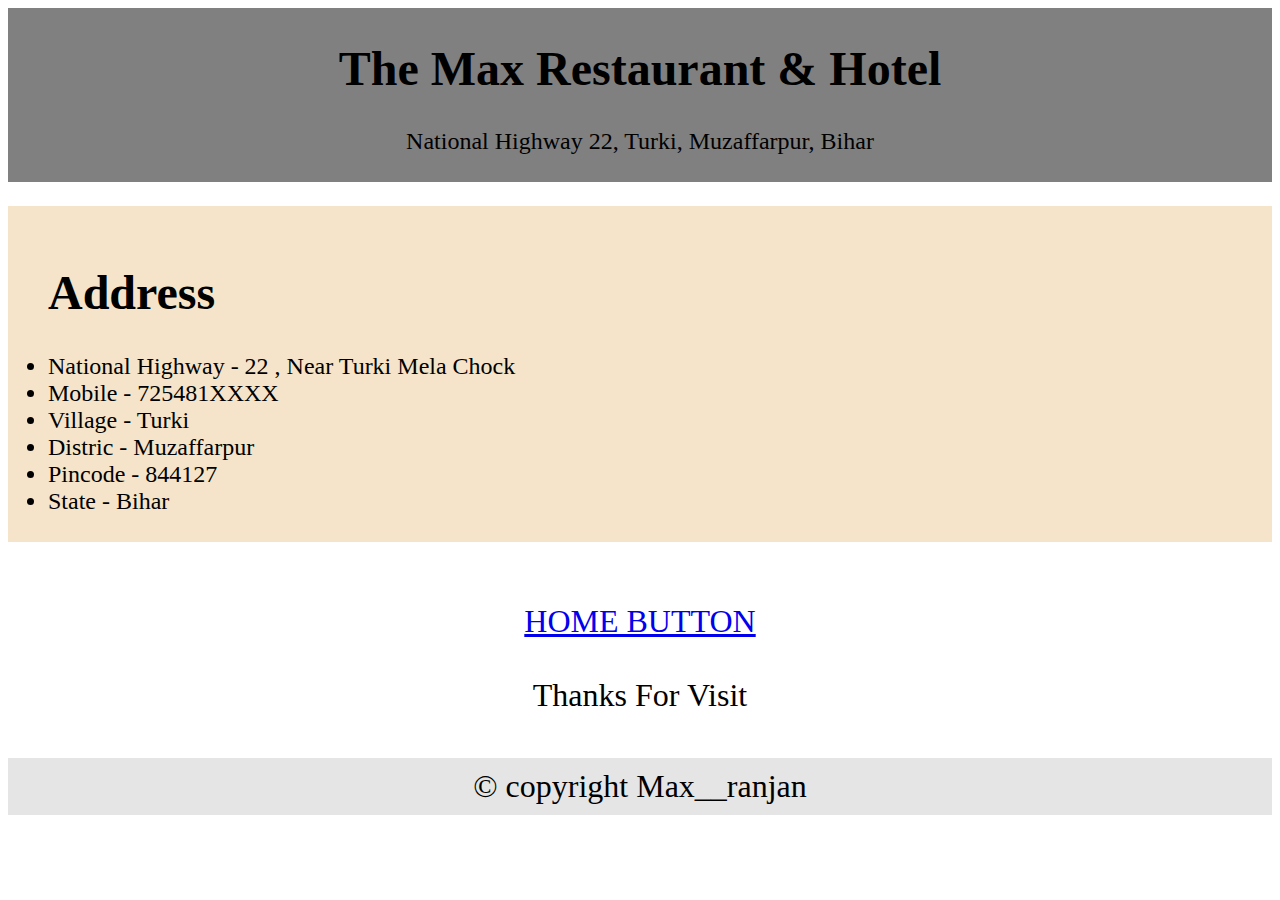
==== address.html @ 80d25d76 "Update: Update HTML and CSS" ====
<!DOCTYPE html>
<html>

<head>
    <meta name="viewport" content="width=device-width, initial-scale=1.0">
    <style>
        * {
            box-sizing: border-box;
        }

        @media only screen and (max-width: 620px) {

            /* For mobile phones: */
            .button,
            .dropdown,
            .menu1,
            .main,
            .right {
                width: 100%;
            }
        }
    </style>
</head>

<body>

    <div class="menu1" style="text-align: center; font-size: x-large; 
padding-top: 1px; background-color: grey;
text-align: center;">
        <h1>The Max Restaurant & Hotel </h1>
        <P1> National Highway 22, Turki, Muzaffarpur, Bihar </P1>
        <br>
        <br>
    </div>
    <div class="address" style=" font-size: x-large; background-color: rgb(245, 228, 201); width: 100%; ">
        <ul>
            <br>
            <h1> Address</h1>
            <li> National Highway - 22 , Near Turki Mela Chock </li>
            <li> Mobile - 725481XXXX   </li>
            <li> Village - Turki</li>
            <li> Distric - Muzaffarpur</li>
            <li> Pincode - 844127</li>
            <li> State - Bihar</li>
            <br>
        </ul>
    </div>
    <div class="menu" style="font-size: xx-large; text-align: center;"><br>
        <a href="index.html">HOME BUTTON </a>
<br>
<br>
<p1> Thanks For Visit</p1>
<br>
<br>

        <div style="background-color:#e5e5e5;text-align:center;padding:10px;margin-top:7px;">© copyright Max__ranjan</div>

</body>
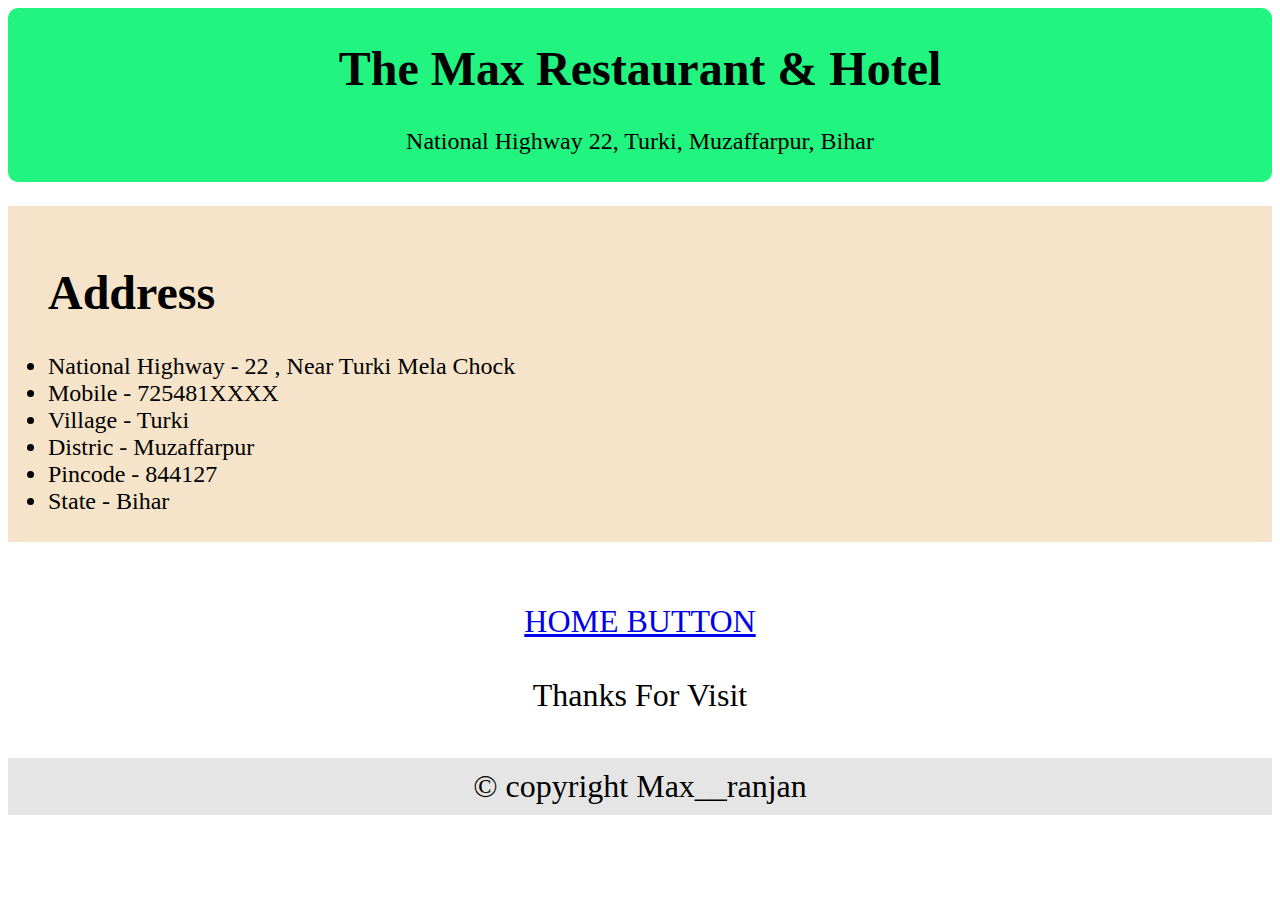
==== commit 87550a2a: "Update: Update html and CSS" ====
--- a/address.html
+++ b/address.html
@@ -25,8 +25,9 @@
 <body>
 
     <div class="menu1" style="text-align: center; font-size: x-large; 
-padding-top: 1px; background-color: grey;
+padding-top: 1px; background-color: #21f580 ; border-radius: 10px;
 text-align: center;">
+
         <h1>The Max Restaurant & Hotel </h1>
         <P1> National Highway 22, Turki, Muzaffarpur, Bihar </P1>
         <br>
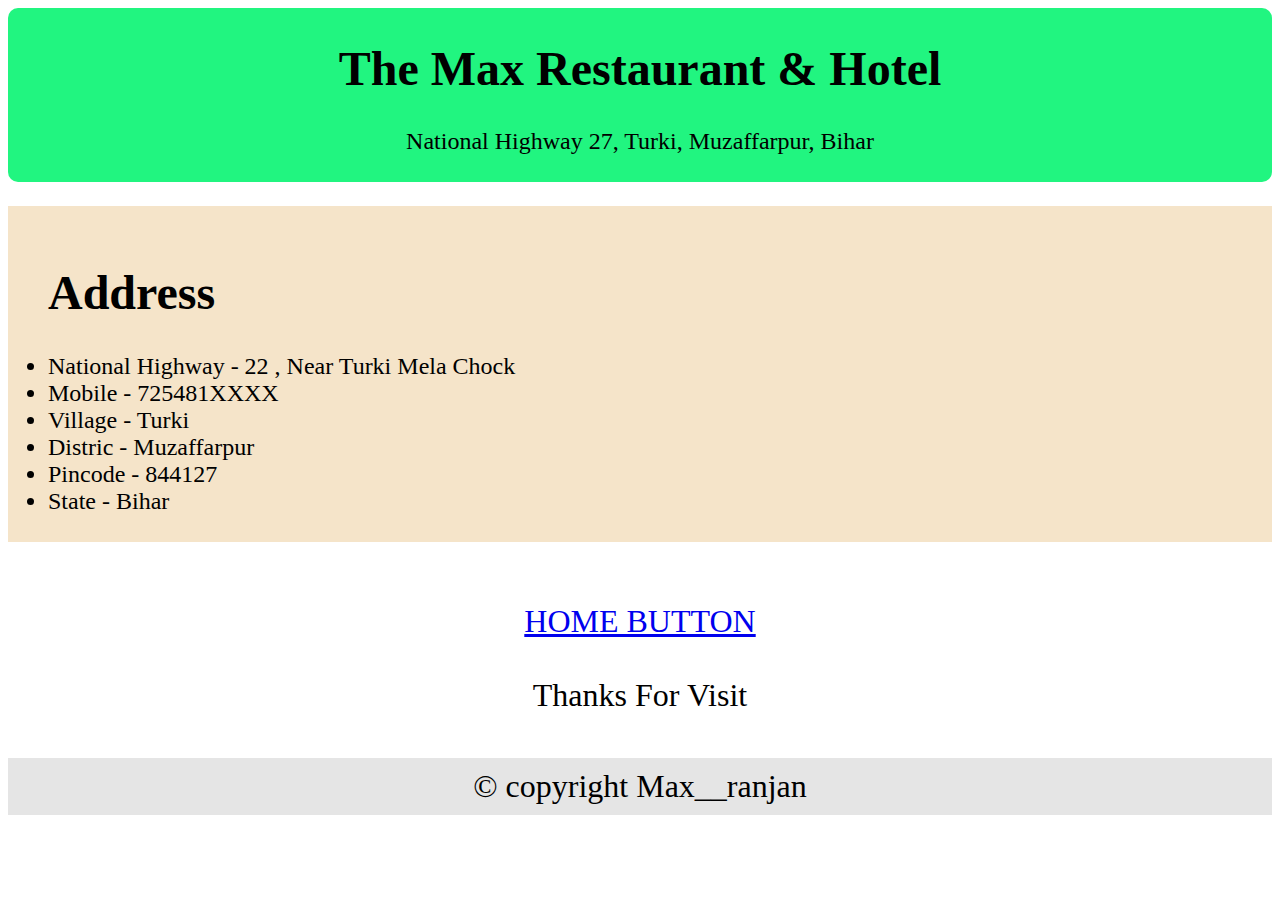
==== commit c6766b16: "Update HTML And CSS" ====
--- a/address.html
+++ b/address.html
@@ -29,7 +29,7 @@
 text-align: center;">
 
         <h1>The Max Restaurant & Hotel </h1>
-        <P1> National Highway 22, Turki, Muzaffarpur, Bihar </P1>
+        <P1> National Highway 27, Turki, Muzaffarpur, Bihar </P1>
         <br>
         <br>
     </div>
